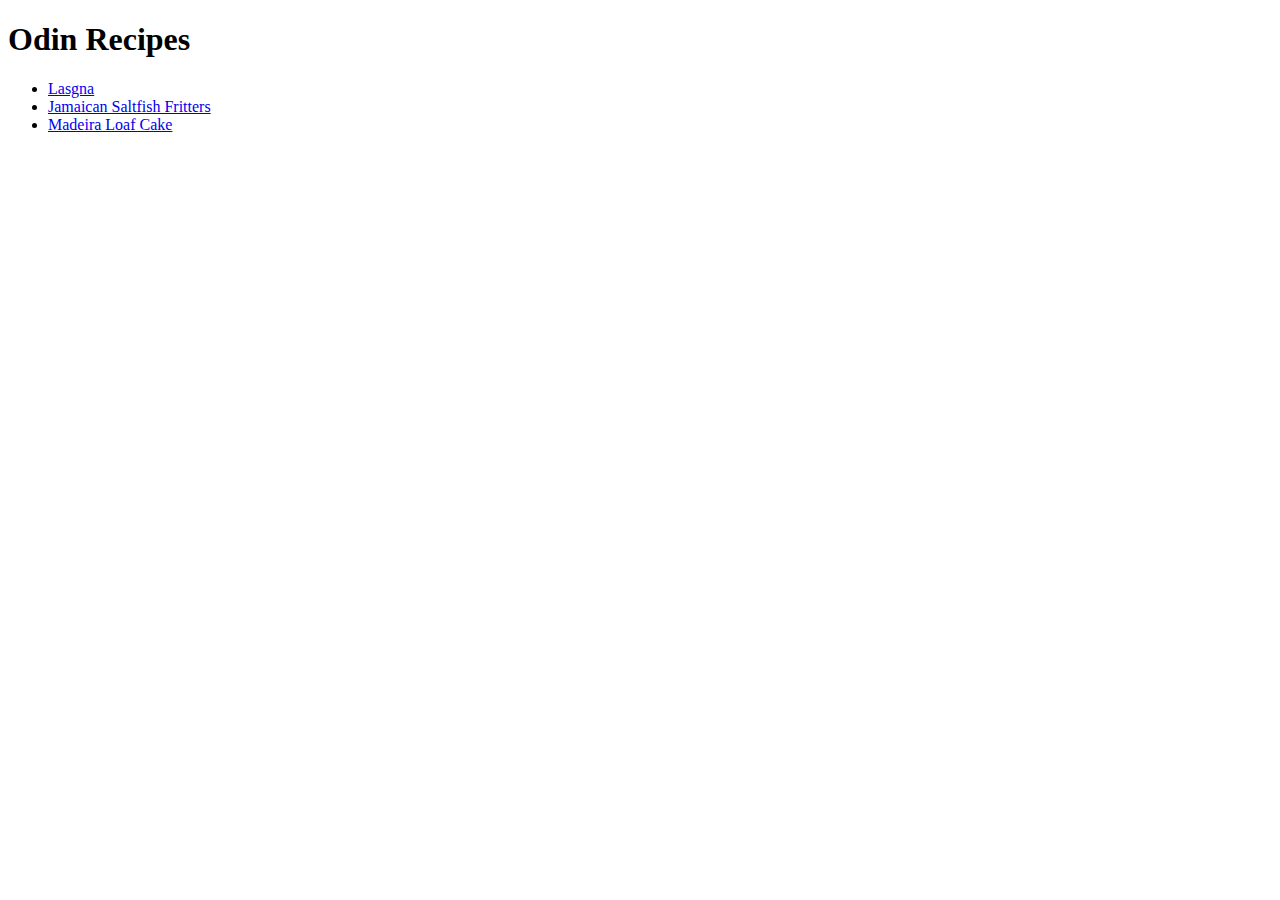
==== index.html @ 8389d786 "feat: Add html to the homepage and recipe pages" ====
<!DOCTYPE html>
<html lang="en">
<head>
    <meta charset="UTF-8">
    <meta name="viewport" content="width=device-width, initial-scale=1.0">
    <title>Odin Recipes</title>
</head>
<body>
    <h1>Odin Recipes</h1>
    <ul>
        <li><a href="recipes/lasagna.html">Lasgna</a></li>
        <li><a href="./recipes/saltfish-fritters.html">Jamaican Saltfish Fritters</a></li>
        <li><a href="./recipes/madeira-loaf-cake.html">Madeira Loaf Cake</a></li>
    </ul>
</body>
</html>
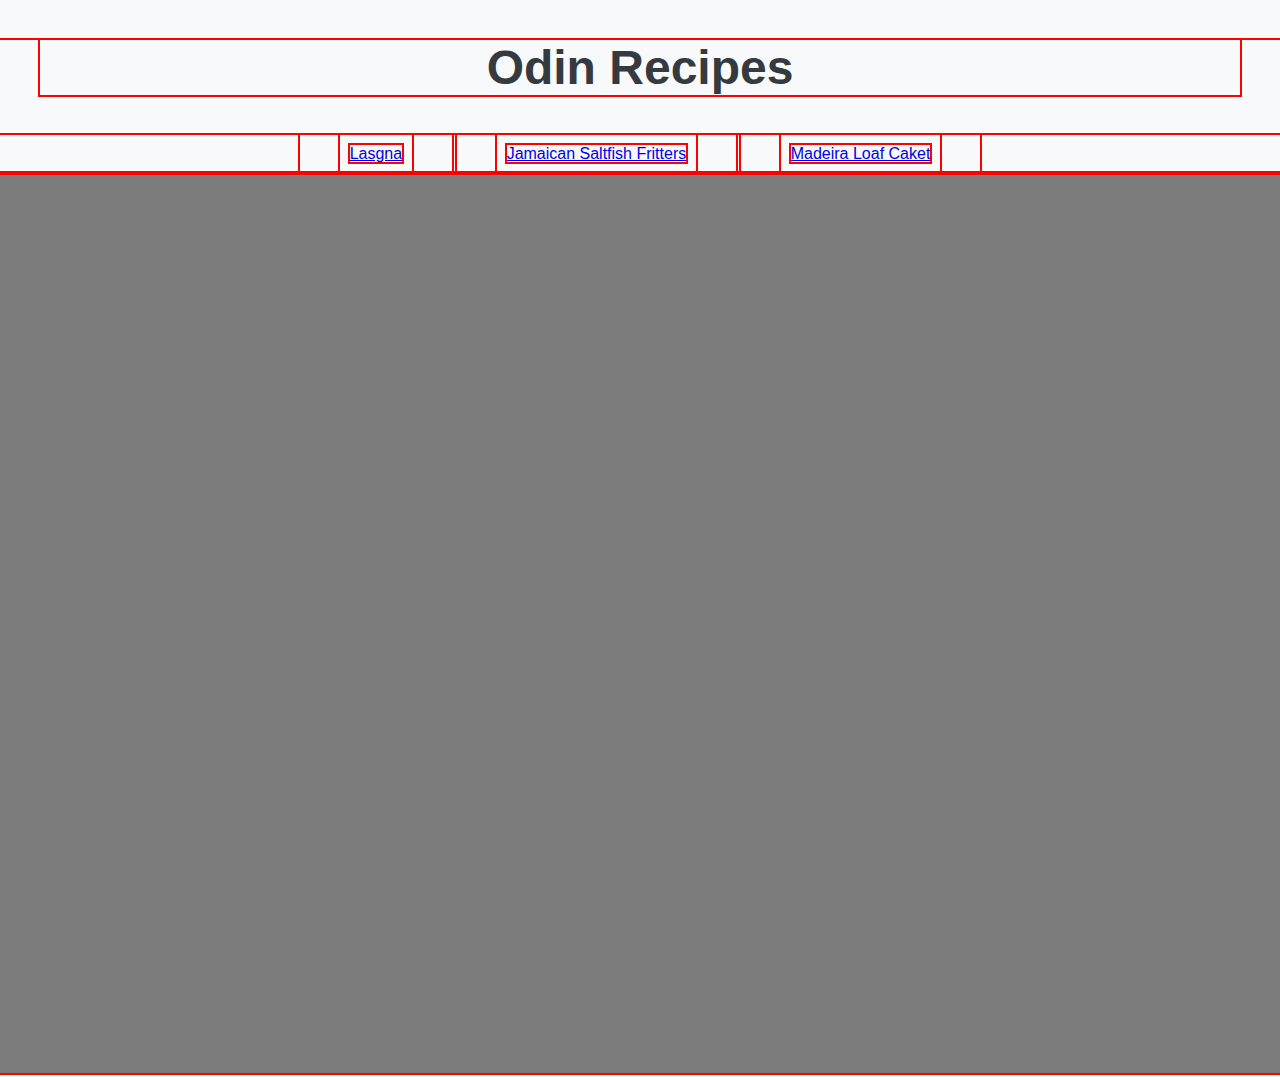
==== commit 5a825c2a: "feat: apply external CSS for consistent styling across multiple pages" ====
--- a/index.html
+++ b/index.html
@@ -4,13 +4,21 @@
     <meta charset="UTF-8">
     <meta name="viewport" content="width=device-width, initial-scale=1.0">
     <title>Odin Recipes</title>
+    <link rel="stylesheet" href="style.css">
 </head>
 <body>
     <h1>Odin Recipes</h1>
     <ul>
-        <li><a href="recipes/lasagna.html">Lasgna</a></li>
-        <li><a href="./recipes/saltfish-fritters.html">Jamaican Saltfish Fritters</a></li>
-        <li><a href="./recipes/madeira-loaf-cake.html">Madeira Loaf Cake</a></li>
+        <div>
+            <li class="nav-link"><a href="recipes/lasagna.html">Lasgna</a></li>
+        </div>
+        <div>
+            <li class="nav-link"><a href="./recipes/saltfish-fritters.html">Jamaican Saltfish Fritters</a></li>
+        </div>
+        <div>
+            <li class="nav-link"><a href="./recipes/madeira-loaf-cake.html">Madeira Loaf Caket</a></li>
+        </div>
     </ul>
+    <div class="bg-img"></div>
 </body>
 </html>--- a/style.css
+++ b/style.css
@@ -0,0 +1,43 @@
+* {
+    margin: 0;
+    padding: 0;
+    outline: 2px solid red;
+}
+
+html {
+    font-family: sans-serif;
+    
+}
+
+body {
+    font-size: 16px;
+    color: #343A40;
+    background-color: #F8F9FA;
+    text-align: center;
+}
+
+h1 {
+    font-size: 48px;
+    font-weight: 900;
+    color: #343A40;
+    margin: 40px;
+}
+
+.bg-img {
+    height: 100vh;
+    width: 100vw;
+    background-image: linear-gradient(rgba(0, 0, 0, 0.5), rgba(0, 0, 0, 0.5)), url("https://kansaslivingmagazine.com/sites/default/files/gettyimages-1181593460.jpg");
+    background-position: center;
+    background-repeat: no-repeat;
+    background-size: cover;
+}
+
+div {
+    display: inline-block;
+}
+
+.nav-link {
+    list-style-type: none;
+    padding: 10px;
+    margin: 0 40px;
+}